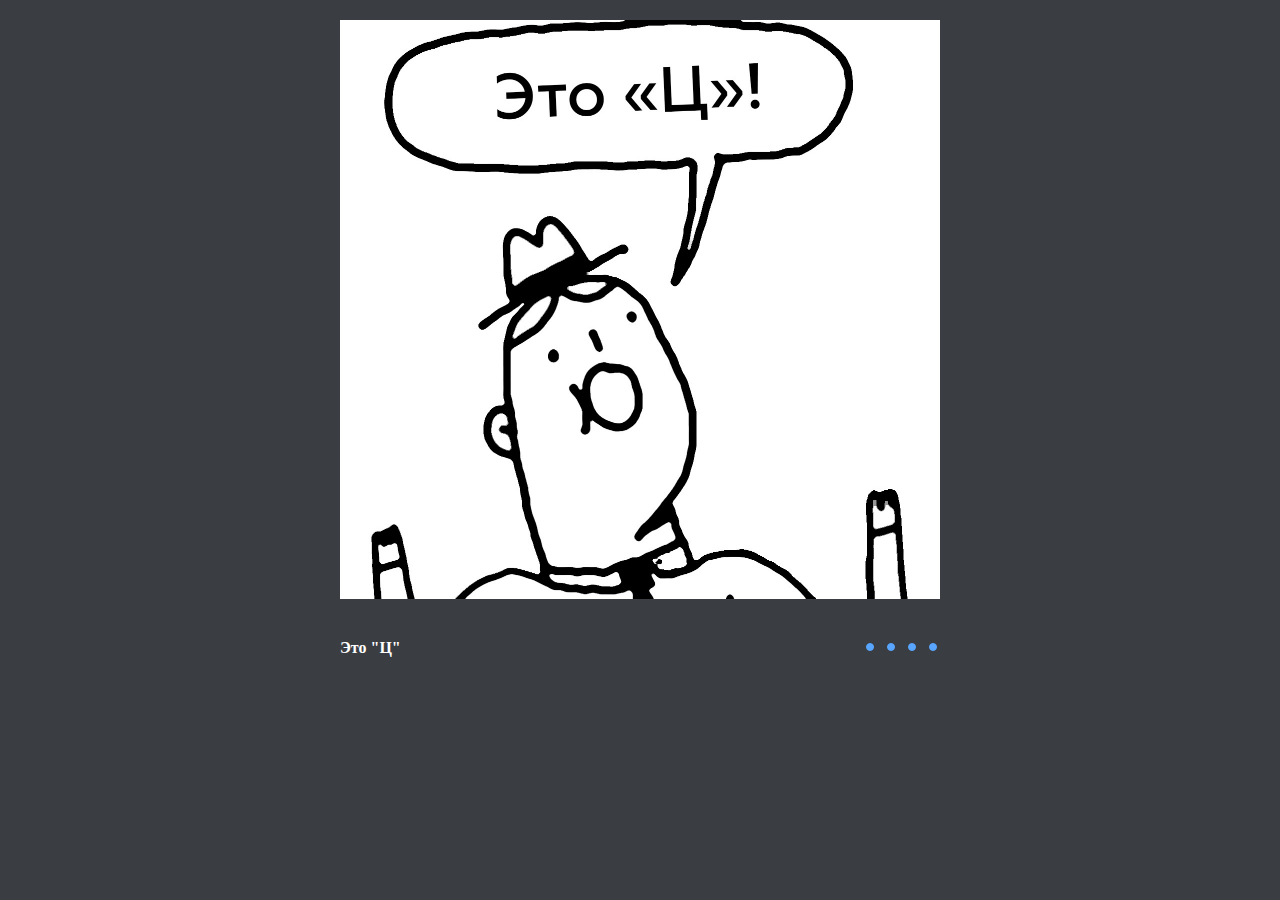
==== cssMemSlider/index.html @ 46df9177 "feat: add slide effect for mem descriptions and improve styles for navigation" ====
<!DOCTYPE html>
<html lang="en">
<head>
    <meta charset="UTF-8">
    <meta http-equiv="X-UA-Compatible" content="IE=edge">
    <meta name="viewport" content="width=device-width, initial-scale=1.0">
    <title>CSS Mem Slider</title>
    <link rel="stylesheet" href="style.css">
</head>
<body>
    <div class="wrapper">  

        <input type="radio" name="s" id="s1" checked>
        <input type="radio" name="s" id="s2">
        <input type="radio" name="s" id="s3">
        <input type="radio" name="s" id="s4">

        <div class="slides">

            <input type="radio" name="s" id="s1" checked>
            <input type="radio" name="s" id="s2">
            <input type="radio" name="s" id="s3">
            <input type="radio" name="s" id="s4">

            <div class="slide s1"><img src="images/meme1.jpg" alt="Ц"></div>
            <div class="slide"><img src="images/meme2.jpg" alt="К"></div>
            <div class="slide"><img src="images/meme3.jpg" alt="Ш"></div>
            <div class="slide"><img src="images/meme4.jpg" alt="C"></div>

        </div>
        <div class="bottom-part">
            <div class="text">
                <div class="text-slides">
                    <div class="slide__text" id="text-1">
                        <h1>Это "Ц"</h1>
                    </div>
                    <div class="slide__text" id="text-1">
                        <h1>Это "К"</h1>
                    </div>
                    <div class="slide__text" id="text-1">
                        <h1>Это "Ш"</h1>
                    </div>
                    <div class="slide__text" >
                        <h1>Это "C"</h1>
                    </div>
                </div>
            </div>
            <div class="navigation">
                <label for="s1" class="label"><div  class="dot"></div></label>
                <label for="s2" class="label"><div  class="dot"></div></label>
                <label for="s3" class="label"><div  class="dot"></div></label>
                <label for="s4" class="label"><div  class="dot"></div></label>
            </div>
        </div>
    </div>


</body>
</html>
---- cssMemSlider/style.css ----
*{
    margin: 0;
    padding: 0;
}

body{
    font-family: Georgia, 'Times New Roman', Times, serif;
    background-color: #3a3d42;
    color: white;
    padding: 20px;
}

h1{
    font-size: 1em;
}

.wrapper{
    max-width: 600px;
    display: flex;
    flex-direction: column;
    gap: 40px;
    overflow:hidden;
    margin:0 auto;
}


.bottom-part{
    display: flex;
    justify-content:space-between;
}

.text{
    overflow: hidden;
}

.text-slides{
    display: flex;
    width: 400%;
}

.slide__text{
    transition: all .6s ease;
    width: 25%;
    height: 100%;
}

.navigation{
    display: flex;
    gap: 6px;
}
.label{
    height: 15px;
    width: 15px; 
    cursor: pointer;
    display: flex;
    align-items: center;
    justify-content: center;
}

.dot{
    margin: 0;
    height: 6px;
    width: 6px;
    cursor: pointer;
    background-color: #58a6ff;
    border: solid #58a6ff 1px;
    border-radius: 50%;
    transition: all .4s ease;
}
.label:hover .dot{
    background-color: whitesmoke;
    border: solid whitesmoke 1px;
}

input[name="s"]{
    position: absolute;
    visibility: hidden;
}

.slides{
    width: 400%;
    height: 100%;
    display: flex;
}

.slide{
    width: 25%;
    transition: all .6s ease;
}

.slide img{
    width: 100%;
    height: 100%;
}
#s1:checked ~ .slides .s1{
    margin-left: 0;
}
#s2:checked ~ .slides .s1{
    margin-left: -25%;
}
#s3:checked ~ .slides .s1{
    margin-left: -50%;
}
#s4:checked ~ .slides .s1{
    margin-left: -75%;
}

#s1:checked ~ .bottom-part .label:nth-of-type(1) div,
#s2:checked ~ .bottom-part .label:nth-of-type(2) div,
#s3:checked ~ .bottom-part .label:nth-of-type(3) div,
#s4:checked ~ .bottom-part .label:nth-of-type(4) div{
    background-color:  #3a3d42;
}

#s1:checked ~ .bottom-part .label:nth-of-type(1) div:hover,
#s2:checked ~ .bottom-part .label:nth-of-type(2) div:hover,
#s3:checked ~ .bottom-part .label:nth-of-type(3) div:hover,
#s4:checked ~ .bottom-part .label:nth-of-type(4) div:hover{
    border: solid whitesmoke 1px;
}

#s1:checked ~ .bottom-part .slide__text:nth-of-type(1){
    margin-left: 0;
}

#s2:checked ~ .bottom-part .slide__text:nth-of-type(1){
    margin-left: -25%;
}

#s3:checked ~ .bottom-part .slide__text:nth-of-type(1){
    margin-left: -50%;
}

#s4:checked ~ .bottom-part .slide__text:nth-of-type(1){
    margin-left: -75%;
}


@media (max-width: 650px) {
    .wrapper{
        gap:20px;
    }
    .bottom-part{
        flex-direction: column-reverse;
        gap: 20px;
        width: auto;
    }
    .navigation{
        justify-content: center;
    }

    .bottom-part{
        margin: initial;
    }
    
}
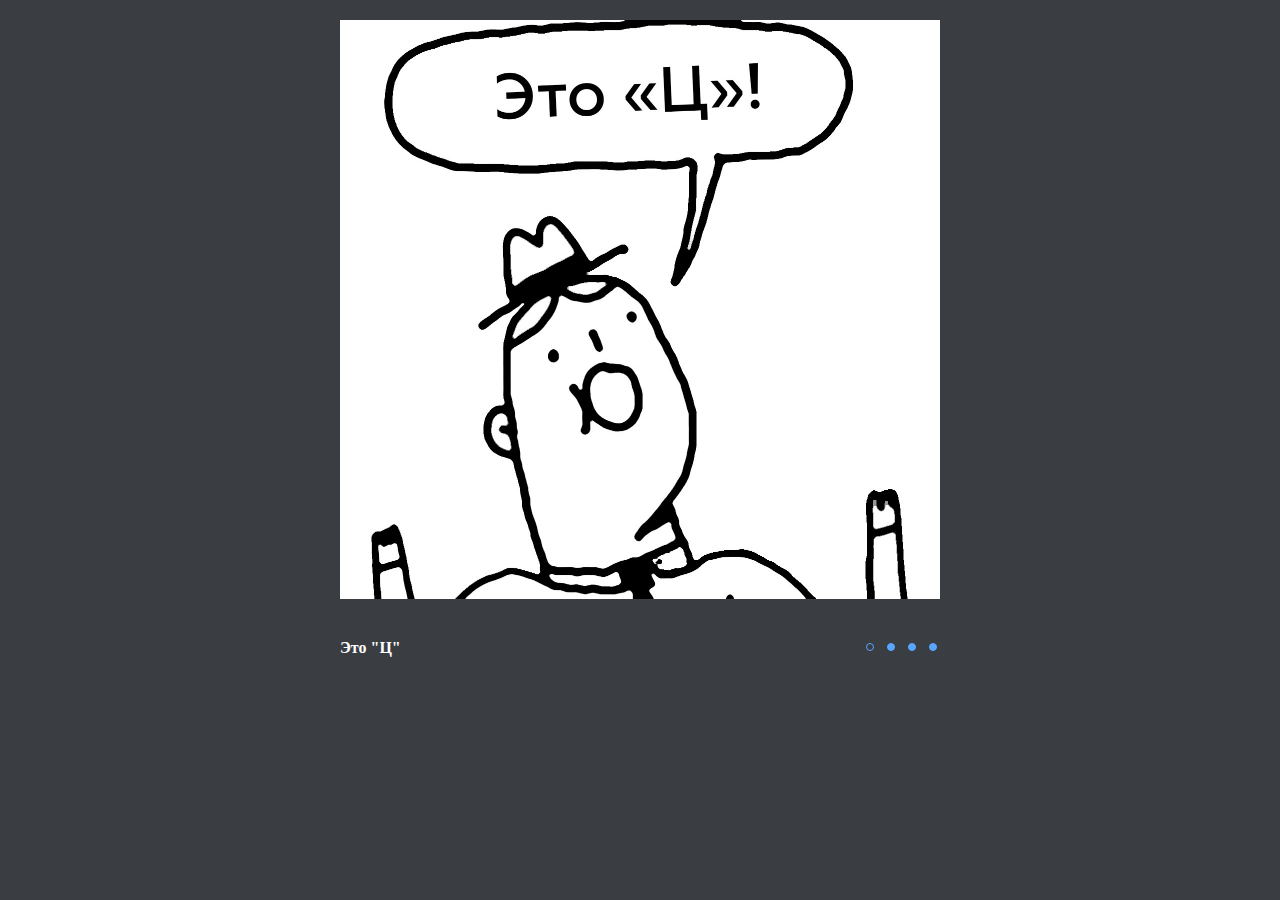
==== commit 9d3ff07a: "feat: add onclick effect for navigation buttons" ====
--- a/cssMemSlider/index.html
+++ b/cssMemSlider/index.html
@@ -16,12 +16,6 @@
         <input type="radio" name="s" id="s4">
 
         <div class="slides">
-
-            <input type="radio" name="s" id="s1" checked>
-            <input type="radio" name="s" id="s2">
-            <input type="radio" name="s" id="s3">
-            <input type="radio" name="s" id="s4">
-
             <div class="slide s1"><img src="images/meme1.jpg" alt="Ц"></div>
             <div class="slide"><img src="images/meme2.jpg" alt="К"></div>
             <div class="slide"><img src="images/meme3.jpg" alt="Ш"></div>
--- a/cssMemSlider/style.css
+++ b/cssMemSlider/style.css
@@ -71,6 +71,10 @@
     background-color: whitesmoke;
     border: solid whitesmoke 1px;
 }
+.label:active .dot{
+    background-color: rgba(245, 245, 245, 0.224);
+    border: solid rgba(245, 245, 245, 0.224) 1px;
+}
 
 input[name="s"]{
     position: absolute;
@@ -119,6 +123,7 @@
     border: solid whitesmoke 1px;
 }
 
+
 #s1:checked ~ .bottom-part .slide__text:nth-of-type(1){
     margin-left: 0;
 }
